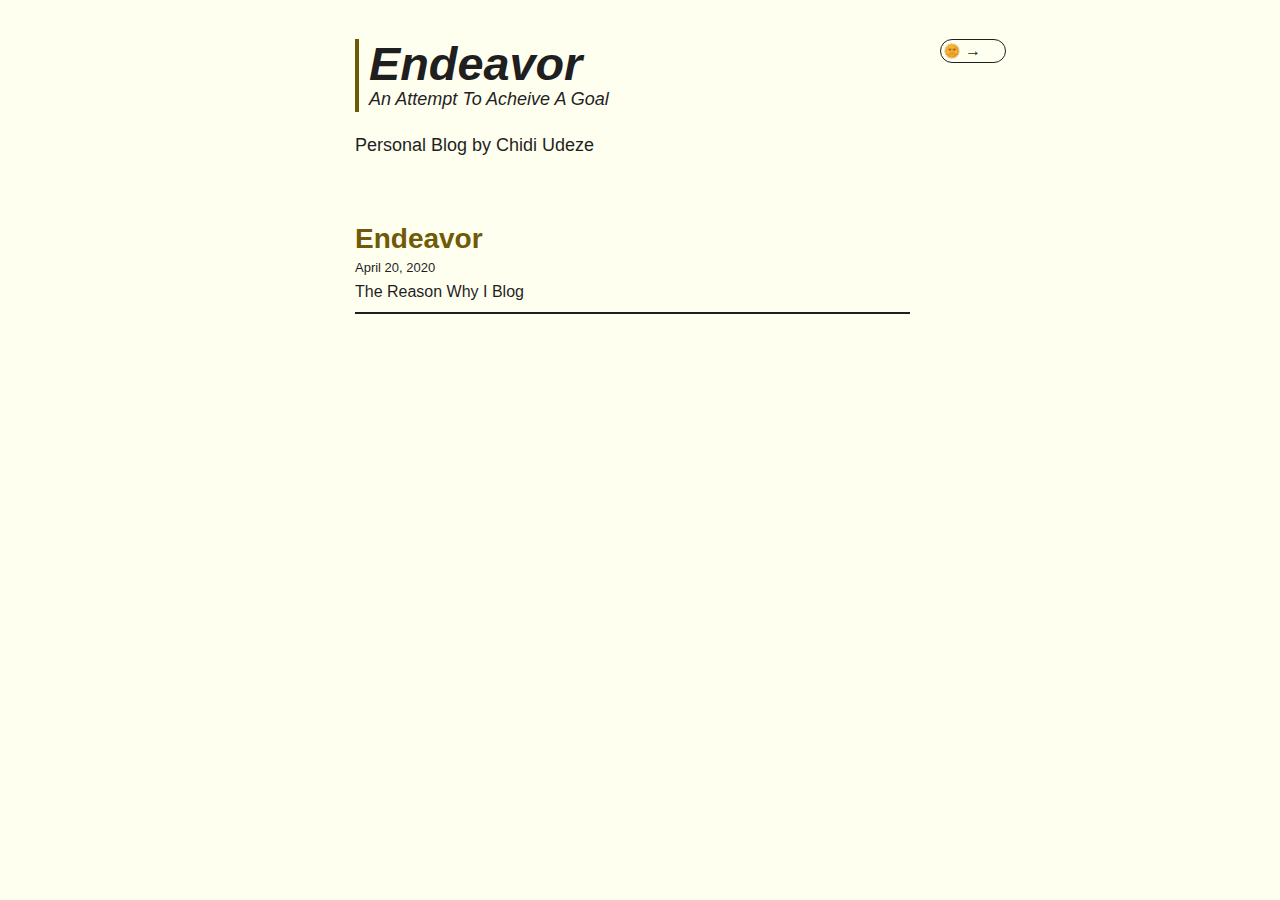
==== index.html @ e89ff42b "First Blog Post" ====
<!DOCTYPE html>
<html>

<head>
    <meta charset="utf-8">
    <meta name="viewport" content="width=device-width, initial-scale=1, shrink-to-fit=no">

    <link rel="stylesheet" href="https://stackpath.bootstrapcdn.com/bootstrap/4.4.1/css/bootstrap.min.css"
        integrity="sha384-Vkoo8x4CGsO3+Hhxv8T/Q5PaXtkKtu6ug5TOeNV6gBiFeWPGFN9MuhOf23Q9Ifjh" crossorigin="anonymous">
    <link href="https://fonts.googleapis.com/css2?family=B612&display=swap" rel="stylesheet">
    <link rel="stylesheet" href="./index.css">
    <link rel="stylesheet" id="cssTheme" href="./light.css">

    <title>Endeavor by Chidi Udeze</title>
</head>

<body>

    <div class="container">
        <div class="row begin">
            <div class="col-12">

                <div class="row justify-content-center">
                    <!-- BLOG CONTENT -->
                    <div class="col-9 center">
                        <div class="intro">
                            <div class="intro-opener">
                                <a class="title" href="./index">Endeavor</a>
                                <p>An Attempt To Acheive A Goal</p>
                            </div>
                            <p>Personal Blog by Chidi Udeze</p>
                        </div>

                        <!-- ---------------------------------------------------- -->
                        <!--                      BLOG POSTS                      -->
                        <!-- ---------------------------------------------------- -->

                        <!-- BLOG POST 1 -->
                        <a class="post" href="./blog_posts/endeavor">
                            <h3 class="post-title">Endeavor</h3>
                            <p class="post-info">April 20, 2020</p>
                            <p>The Reason Why I Blog</p>
                        </a>

                        <!-- ---------------------------------------------------- -->
                        <!--                        FOOTER                        -->
                        <!-- ---------------------------------------------------- -->

                        <!-- <footer class="fixed-bottom">
                            <div class="col-12 email-footer">
                                yoooo
                            </div>
                        </footer> -->

                    </div>

                    <!-- THEME TOGGLE -->
                    <div class="col-3 right">
                        <div class="custom-control custom-switch custom-switch-adaptive">
                            <input type="checkbox" class="custom-control-input" id="customSwitch1">
                            <label class="custom-control-label" for="customSwitch1"
                                id="customSwitch1Label">&rarr;</label>
                        </div>
                    </div>

                </div>

            </div>
        </div>

    </div>

    <script src="https://code.jquery.com/jquery-3.4.1.slim.min.js"
        integrity="sha384-J6qa4849blE2+poT4WnyKhv5vZF5SrPo0iEjwBvKU7imGFAV0wwj1yYfoRSJoZ+n"
        crossorigin="anonymous"></script>
    <script src="https://cdn.jsdelivr.net/npm/popper.js@1.16.0/dist/umd/popper.min.js"
        integrity="sha384-Q6E9RHvbIyZFJoft+2mJbHaEWldlvI9IOYy5n3zV9zzTtmI3UksdQRVvoxMfooAo"
        crossorigin="anonymous"></script>
    <script src="https://stackpath.bootstrapcdn.com/bootstrap/4.4.1/js/bootstrap.min.js"
        integrity="sha384-wfSDF2E50Y2D1uUdj0O3uMBJnjuUD4Ih7YwaYd1iqfktj0Uod8GCExl3Og8ifwB6"
        crossorigin="anonymous"></script>
    <script src="./js/toggle.js"></script>

    <script>

    </script>
</body>

</html>
---- index.css ----
body {
    -webkit-transition: background-color .5s;
    -o-transition: background-color .5s;
    transition: background-color .5s;
}

.begin {
    margin-top: 3.5%;
}

.title {
    transition: color 1s, opacity 1s;
    margin-bottom: 6.5%;
    font-weight: 800;
    font-style: italic;
    font-size: 2.6em;
}

.title:hover {
    text-decoration: none;
}

.custom-switch .custom-control-label::before {
    -webkit-transition: background-color .5s;
    -o-transition: background-color .5s;
    transition: background-color .5s;
}

.custom-control-input:checked~.custom-control-label::before {
    -webkit-transition: background-color .5s;
    -o-transition: background-color .5s;
    transition: background-color .5s;
}

.intro {
    transition: color 1s, opacity 1s;
    margin-bottom: 8.5%;
    font-size: 18px;
    font-weight: 500;
}

.intro-opener {
    transition: border-color 1s;
    font-style: italic;
    border-left: 4px solid;
    padding-top: 13px;
    padding-bottom: 0px;
    padding-left: 10px;
    line-height: 25px;
    margin-bottom: 20px;
}

.post {
    transition: color 1s, opacity 1s;
    cursor: pointer;
    border-bottom: 2px solid;
    line-height: 8px;
    margin-bottom: 5%;
}

.post:hover {
    text-decoration: none;
}

.post-title {
    font-weight: 800;
}

.post-info {
    font-size: 13px;
    font-weight: 500;
}

.post-content {
    transition: color 1s, opacity 1s;
}

.post-basis {
    font-size: 22px;
    border-bottom: 4px solid;
}

.post-body p {
    text-indent: 40px;
    font-size: 19px;
}
.post-body ol {
    list-style-position: inside;
    font-size: 19px;
}

.post-body ol li {
    margin-bottom: 2.5%;
}

.center {
    display: -webkit-box;
    display: -ms-flexbox;
    display: flex;
    -webkit-box-orient: vertical;
    -webkit-box-direction: normal;
        -ms-flex-direction: column;
            flex-direction: column;
    padding-left: 25%;
}

.right {
    display: -webkit-box;
    display: -ms-flexbox;
    display: flex;
    -webkit-box-orient: vertical;
    -webkit-box-direction: normal;
        -ms-flex-direction: column;
            flex-direction: column;
}

footer {
    border-top: 4px solid;
    margin-left: 25%;
    margin-right: 25%;
    padding-top: 5%;
    padding-bottom: 5%;
}

footer div.email-footer {
    
}

@media only screen and (max-width: 768px) {
    .center {
        -webkit-box-align: start;
            -ms-flex-align: start;
                align-items: flex-start;
        padding-left: 5%;
    }

    .intro p {
        line-height: 1;
    }

    .post {
        line-height: 1;
    }
}

/* START SOURCE: https://jsfiddle.net/dfmbe60u/13/ */
.custom-switch.custom-switch-adaptive {
    padding-left: 0;
}

.custom-switch.custom-switch-adaptive .custom-control-label {
    padding: 0 1.5em;
    position: relative;
    border-radius: 1em;
    line-height: 1.4em;
    -webkit-transition: background-color .5s, color .5s, border .5s;
    -o-transition: background-color .5s, color .5s, border .5s;
    transition: background-color .5s, color .5s, border .5s;
}

.custom-switch.custom-switch-adaptive .custom-control-label::before {
    content: none;
}

.custom-switch.custom-switch-adaptive .custom-control-label::after {
    position: absolute;
    height: 1em;
    top: 0.2em;
    left: 0.2em;
    width: 1em;
    border-radius: 1em;
    -webkit-transition: left .5s;
    -o-transition: left .5s;
    transition: left .5s;
}

.custom-switch.custom-switch-adaptive .custom-control-input:checked ~ .custom-control-label {
    -webkit-transition: background-color .5s, color .5s, border .5s;
    -o-transition: background-color .5s, color .5s, border .5s;
    transition: background-color .5s, color .5s, border .5s;
}

.custom-switch.custom-switch-adaptive .custom-control-input:checked ~ .custom-control-label::after {
    left: calc(100% - 1.2em);
    -ms-transform: none;
        transform: none;
    -webkit-transform: none;
}
/* END SOURCE */
---- light.css ----
/* prefixed by https://autoprefixer.github.io (PostCSS: v7.0.26, autoprefixer: v9.7.3) */

body {
    background-color: #FFFFF0;
}

.custom-switch .custom-control-label::before {
    background-color: #1F1F1F;
}

.custom-control-input:checked~.custom-control-label::before {
    background-color: #1F1F1F;
}

.custom-switch .custom-control-label::after {
    background-image: url('./images/sun_light_mode.jpg');
    background-size: cover;
}

.title,
.title:hover,
.intro,
.post, 
.post:hover,
.post-content {
    color: #1F1F1F;
    opacity: 1;
}

.post-title {
    color: #6F5A07;
    /* text-shadow: 0px 0px 1px #1F1F1F; */
}

.intro-opener {
    border-color: #6F5A07;
}

/* START SOURCE: https://jsfiddle.net/dfmbe60u/13/ */
.custom-switch.custom-switch-adaptive .custom-control-label {
    color: #1F1F1F;
    border: 1px solid #1F1F1F;
    background-color: #FFFFF0;
}

.custom-switch.custom-switch-adaptive .custom-control-input:checked ~ .custom-control-label {
    color: #1F1F1F;
    border: 1px solid #1F1F1F;
    background-color: #FFFFF0;
    opacity: 1;
}
/* END SOURCE */
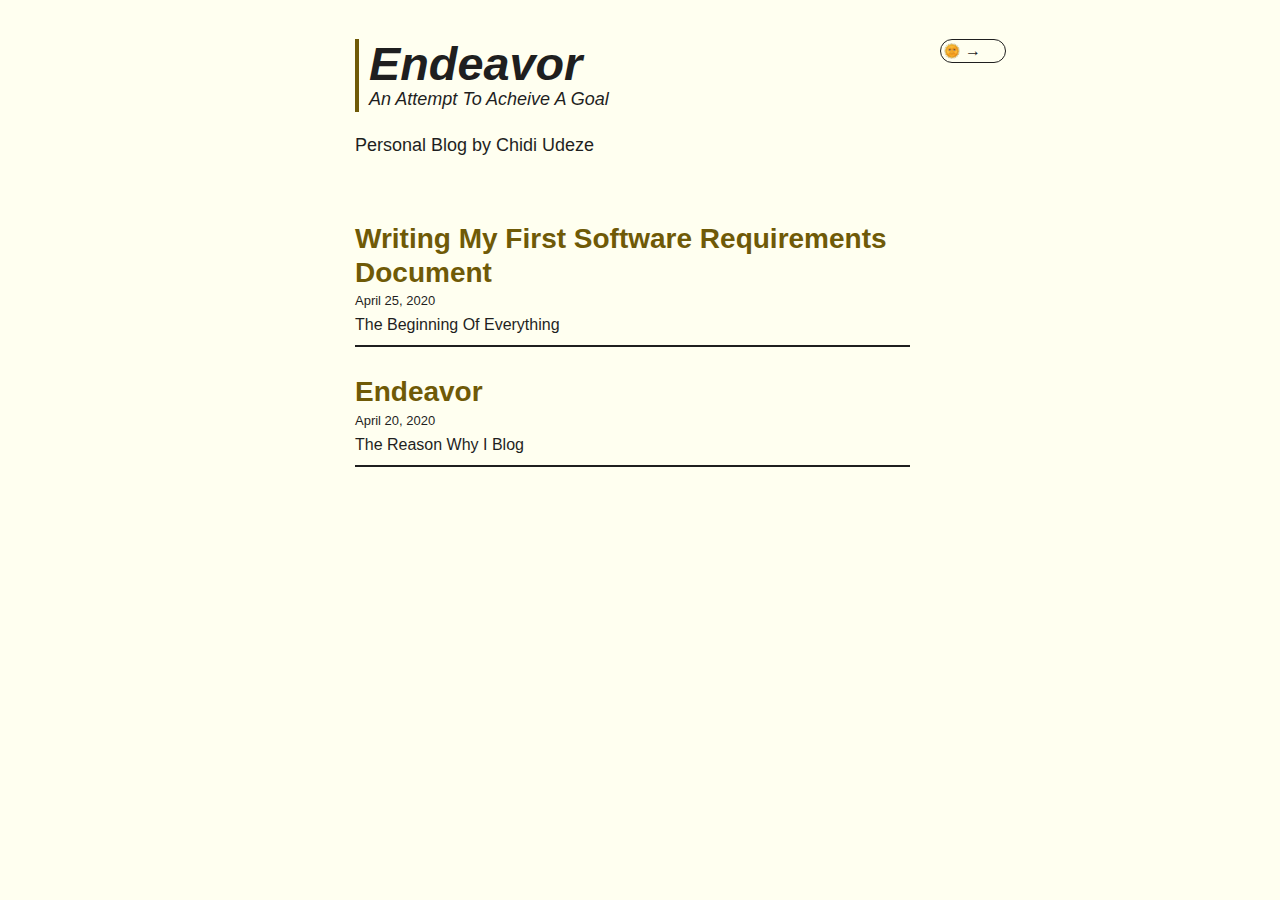
==== commit 78b62435: "'Writing First Software Requirements Document' Blog Post" ====
--- a/index.html
+++ b/index.html
@@ -34,6 +34,13 @@
                         <!-- ---------------------------------------------------- -->
                         <!--                      BLOG POSTS                      -->
                         <!-- ---------------------------------------------------- -->
+
+                        <!-- BLOG POST 1 -->
+                        <a class="post" href="./blog_posts/writing_my_first_software_requirements_document">
+                            <h3 class="post-title">Writing My First Software Requirements Document</h3>
+                            <p class="post-info">April 25, 2020</p>
+                            <p>The Beginning Of Everything</p>
+                        </a>
 
                         <!-- BLOG POST 1 -->
                         <a class="post" href="./blog_posts/endeavor">
--- a/index.css
+++ b/index.css
@@ -84,6 +84,54 @@
     text-indent: 40px;
     font-size: 19px;
 }
+
+/* START SOURCE: https://codepen.io/jupago/pen/dwZKbM */
+/* center the blockquote in the page */
+.blockquote-wrapper {
+    display: flex;
+    padding: 0 20px;
+    margin: 80px 0;
+ }
+ 
+ /* Blockquote main style */
+ .blockquote {
+     position: relative;
+     font-family: 'Montserrat', sans-serif;
+     font-weight: 800;
+     padding: 30px 0;
+     width: 100%;
+     max-width: 500px;
+     z-index: 1;
+     align-self: center;
+     border-top: solid 1px;
+     border-bottom: solid 1px;
+ }
+ 
+ /* Blockquote header */
+ .blockquote p {
+     position: relative;
+     font-size: 19px;
+     font-weight: 800;
+     line-height: 1;
+     margin: 0;
+     transition: color 1s, opacity 1s;
+ }
+
+ .blockquote h5 {
+    transition: color 1s, opacity 1s;
+ }
+ 
+ /* Blockquote right double quotes */
+ .blockquote:after {
+     position: absolute;
+     content: "”";
+     font-size: 10rem;
+     line-height: 0;
+     bottom: -43px;
+     right: 30px;
+ }
+ /* END SOURCE */
+
 .post-body ol {
     list-style-position: inside;
     font-size: 19px;
--- a/light.css
+++ b/light.css
@@ -22,12 +22,14 @@
 .intro,
 .post, 
 .post:hover,
-.post-content {
+.post-content,
+.blockquote p {
     color: #1F1F1F;
     opacity: 1;
 }
 
-.post-title {
+.post-title,
+.blockquote h5 {
     color: #6F5A07;
     /* text-shadow: 0px 0px 1px #1F1F1F; */
 }
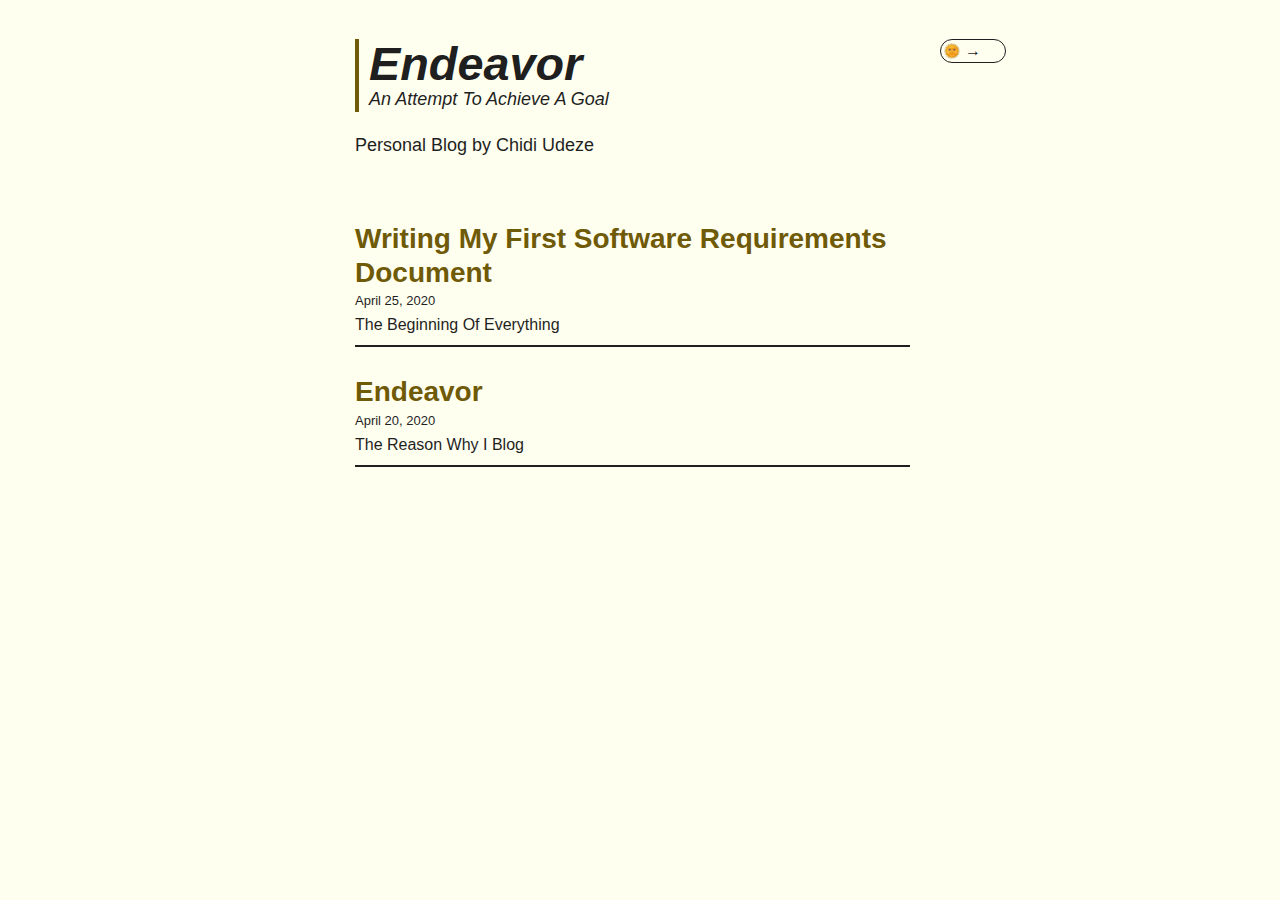
==== commit 1f6ce993: "Fixed Typos" ====
--- a/index.html
+++ b/index.html
@@ -26,7 +26,7 @@
                         <div class="intro">
                             <div class="intro-opener">
                                 <a class="title" href="./index">Endeavor</a>
-                                <p>An Attempt To Acheive A Goal</p>
+                                <p>An Attempt To Achieve A Goal</p>
                             </div>
                             <p>Personal Blog by Chidi Udeze</p>
                         </div>
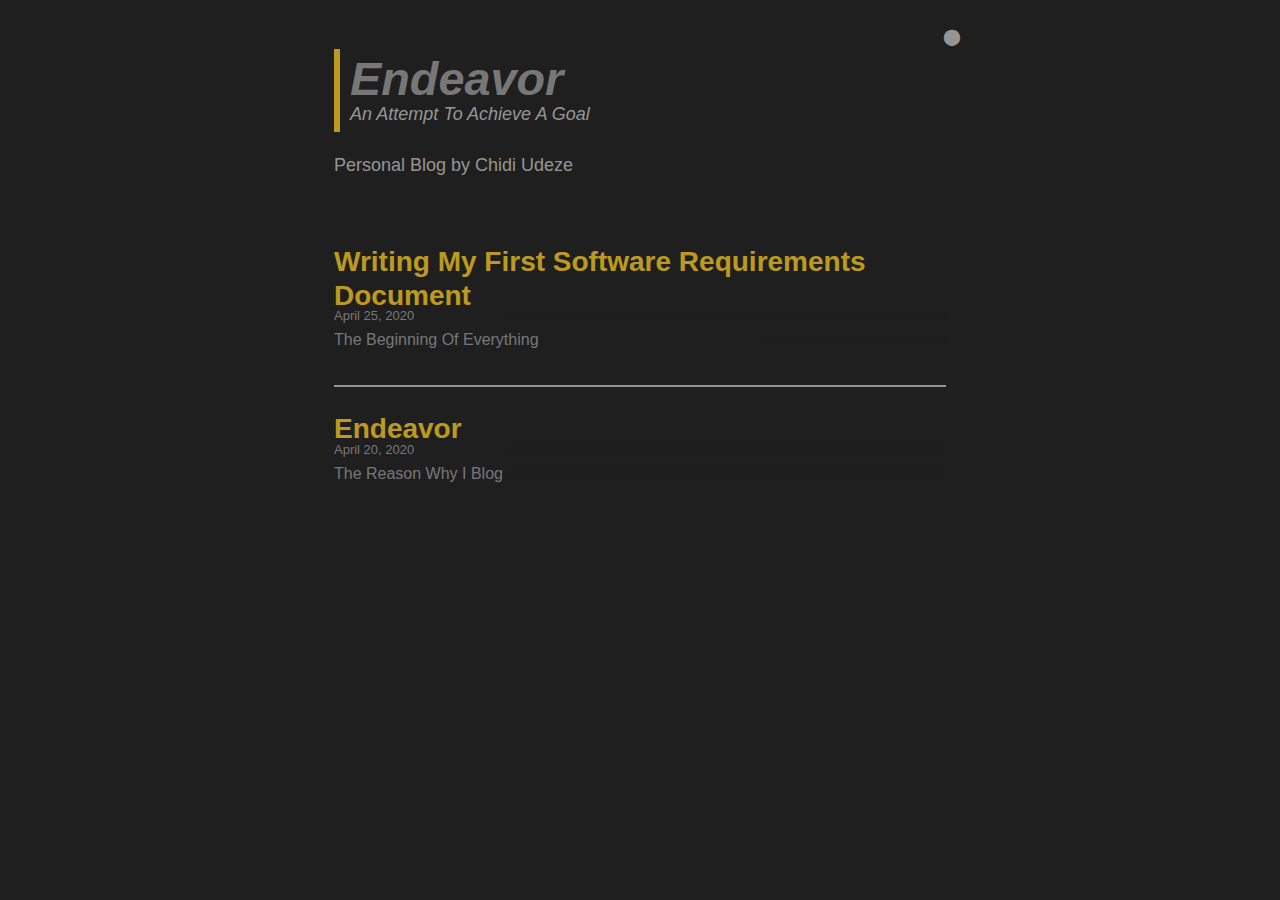
==== commit 0d6d0b43: "Updated UI for the blog" ====
--- a/index.html
+++ b/index.html
@@ -1,96 +1,106 @@
-<!DOCTYPE html>
 <html>
 
 <head>
+    <script>
+        (function() {
+            let currentTheme;
+
+            function changeTheme(inputTheme, themeConfig) {
+                if (inputTheme === "darkmode") {
+                    const theme = themeConfig.darkmode;
+                    for (let key in theme) {
+                        setCSSVar(key, theme[key]);
+                    }
+                    localStorage.setItem("theme", inputTheme);
+                } else {
+                    const theme = themeConfig.lightmode;
+                    for (let key in theme) {
+                        setCSSVar(key, theme[key]);
+                    }
+                    localStorage.setItem("theme", inputTheme);
+                }
+            }
+
+            function setCSSVar(property, color) {
+                document.documentElement.style.setProperty(property, color);
+            }
+
+            try {
+                currentTheme = localStorage.getItem("theme") || "darkmode";
+
+                var themeConfig = {
+                    darkmode: {
+                        "--color-bg": "#1F1F1F",
+                        "--color": "#BDBDBD",
+                        "--opacity": ".75",
+                        "--color-pop": "#F0C420"
+                    },
+
+                    lightmode: {
+                        "--color-bg": "#FFFFED",
+                        "--color": "#1F1F1F",
+                        "--opacity": "1",
+                        "--color-pop": "#DD571C"
+                    }
+                };
+
+                changeTheme(currentTheme, themeConfig);
+            } catch (err) {
+                console.log(new Error("accessing theme has been denied"));
+            }
+        })();
+    </script>
     <meta charset="utf-8">
     <meta name="viewport" content="width=device-width, initial-scale=1, shrink-to-fit=no">
-
-    <link rel="stylesheet" href="https://stackpath.bootstrapcdn.com/bootstrap/4.4.1/css/bootstrap.min.css"
-        integrity="sha384-Vkoo8x4CGsO3+Hhxv8T/Q5PaXtkKtu6ug5TOeNV6gBiFeWPGFN9MuhOf23Q9Ifjh" crossorigin="anonymous">
+    <link rel="stylesheet" href="https://stackpath.bootstrapcdn.com/bootstrap/4.4.1/css/bootstrap.min.css" integrity="sha384-Vkoo8x4CGsO3+Hhxv8T/Q5PaXtkKtu6ug5TOeNV6gBiFeWPGFN9MuhOf23Q9Ifjh" crossorigin="anonymous">
     <link href="https://fonts.googleapis.com/css2?family=B612&display=swap" rel="stylesheet">
+    <link rel="shortcut icon" type="image/jpg" href="./icons8-astronaut-48.png" />
     <link rel="stylesheet" href="./index.css">
-    <link rel="stylesheet" id="cssTheme" href="./light.css">
-
     <title>Endeavor by Chidi Udeze</title>
 </head>
 
 <body>
-
-    <div class="container">
-        <div class="row begin">
-            <div class="col-12">
-
-                <div class="row justify-content-center">
-                    <!-- BLOG CONTENT -->
-                    <div class="col-9 center">
-                        <div class="intro">
-                            <div class="intro-opener">
-                                <a class="title" href="./index">Endeavor</a>
-                                <p>An Attempt To Achieve A Goal</p>
-                            </div>
-                            <p>Personal Blog by Chidi Udeze</p>
-                        </div>
-
-                        <!-- ---------------------------------------------------- -->
-                        <!--                      BLOG POSTS                      -->
-                        <!-- ---------------------------------------------------- -->
-
-                        <!-- BLOG POST 1 -->
-                        <a class="post" href="./blog_posts/writing_my_first_software_requirements_document">
-                            <h3 class="post-title">Writing My First Software Requirements Document</h3>
+    <div class="col-sm-12 single-col">
+        <div class="container">
+            <div class="row justify-content-end">
+                <span id="toggle">
+                    ⬤
+                </span>
+            </div>
+            <div class="row blog-header">
+                <div class="col-12">
+                    <div>
+                        <a href='./index.html' id="blog-name">Endeavor</a>
+                        <p>An Attempt To Achieve A Goal</p>
+                    </div>
+                    <p>Personal Blog by Chidi Udeze</p>
+                </div>
+            </div>
+            <div class="row">
+                <div class="col-12">
+                    <div class="post">
+                        <a class="post-link" href="./blog_posts/writing_my_first_software_requirements_document.html">
+                            <h3 class="post-title highlight">Writing My First Software Requirements Document</h3>
                             <p class="post-info">April 25, 2020</p>
                             <p>The Beginning Of Everything</p>
                         </a>
-
-                        <!-- BLOG POST 1 -->
-                        <a class="post" href="./blog_posts/endeavor">
-                            <h3 class="post-title">Endeavor</h3>
+                    </div>
+                    <div class="post">
+                        <a class="post-link" href="./blog_posts/endeavor.html">
+                            <h3 class="post-title highlight">Endeavor</h3>
                             <p class="post-info">April 20, 2020</p>
                             <p>The Reason Why I Blog</p>
                         </a>
-
-                        <!-- ---------------------------------------------------- -->
-                        <!--                        FOOTER                        -->
-                        <!-- ---------------------------------------------------- -->
-
-                        <!-- <footer class="fixed-bottom">
-                            <div class="col-12 email-footer">
-                                yoooo
-                            </div>
-                        </footer> -->
-
                     </div>
-
-                    <!-- THEME TOGGLE -->
-                    <div class="col-3 right">
-                        <div class="custom-control custom-switch custom-switch-adaptive">
-                            <input type="checkbox" class="custom-control-input" id="customSwitch1">
-                            <label class="custom-control-label" for="customSwitch1"
-                                id="customSwitch1Label">&rarr;</label>
-                        </div>
-                    </div>
-
                 </div>
-
             </div>
         </div>
-
     </div>
 
-    <script src="https://code.jquery.com/jquery-3.4.1.slim.min.js"
-        integrity="sha384-J6qa4849blE2+poT4WnyKhv5vZF5SrPo0iEjwBvKU7imGFAV0wwj1yYfoRSJoZ+n"
-        crossorigin="anonymous"></script>
-    <script src="https://cdn.jsdelivr.net/npm/popper.js@1.16.0/dist/umd/popper.min.js"
-        integrity="sha384-Q6E9RHvbIyZFJoft+2mJbHaEWldlvI9IOYy5n3zV9zzTtmI3UksdQRVvoxMfooAo"
-        crossorigin="anonymous"></script>
-    <script src="https://stackpath.bootstrapcdn.com/bootstrap/4.4.1/js/bootstrap.min.js"
-        integrity="sha384-wfSDF2E50Y2D1uUdj0O3uMBJnjuUD4Ih7YwaYd1iqfktj0Uod8GCExl3Og8ifwB6"
-        crossorigin="anonymous"></script>
+    <script src="https://code.jquery.com/jquery-3.4.1.slim.min.js" integrity="sha384-J6qa4849blE2+poT4WnyKhv5vZF5SrPo0iEjwBvKU7imGFAV0wwj1yYfoRSJoZ+n" crossorigin="anonymous"></script>
+    <script src="https://cdn.jsdelivr.net/npm/popper.js@1.16.0/dist/umd/popper.min.js" integrity="sha384-Q6E9RHvbIyZFJoft+2mJbHaEWldlvI9IOYy5n3zV9zzTtmI3UksdQRVvoxMfooAo" crossorigin="anonymous"></script>
+    <script src="https://stackpath.bootstrapcdn.com/bootstrap/4.4.1/js/bootstrap.min.js" integrity="sha384-wfSDF2E50Y2D1uUdj0O3uMBJnjuUD4Ih7YwaYd1iqfktj0Uod8GCExl3Og8ifwB6" crossorigin="anonymous"></script>
     <script src="./js/toggle.js"></script>
-
-    <script>
-
-    </script>
 </body>
 
 </html>--- a/index.css
+++ b/index.css
@@ -1,69 +1,83 @@
-body {
+/* Themes */
+
+.darkmode {
+    --color-bg: #1F1F1F;
+    --color: #BDBDBD;
+    --opacity: .75;
+    --color-pop: #F0C420;
+}
+
+.lightmode {
+    --color-bg: #FFFFED;
+    --color: #1F1F1F;
+    --opacity: 1;
+    --color-pop: #DD571C;
+}
+
+body,
+#blog-name,
+.post-link p {
+    background-color: var(--color-bg);
+    color: var(--color);
+    opacity: var(--opacity);
     -webkit-transition: background-color .5s;
     -o-transition: background-color .5s;
     transition: background-color .5s;
+    /* font-weight: 600; */
 }
 
-.begin {
-    margin-top: 3.5%;
+.highlight {
+    color: var(--color-pop);
 }
 
-.title {
-    transition: color 1s, opacity 1s;
-    margin-bottom: 6.5%;
-    font-weight: 800;
-    font-style: italic;
-    font-size: 2.6em;
+@media (max-width: 768px) {
+    .single-col {
+        margin-left: 0;
+        margin-right: 0;
+    }
 }
 
-.title:hover {
+.single-col {
+    margin: 0 auto;
+    max-width: 672px;
+    padding-top: 25px;
+}
+
+a:hover {
     text-decoration: none;
 }
 
-.custom-switch .custom-control-label::before {
-    -webkit-transition: background-color .5s;
-    -o-transition: background-color .5s;
-    transition: background-color .5s;
+.post:not(:last-of-type) {
+    border-bottom: 2px solid var(--color);
+    padding-bottom: 25px;
+    margin-bottom: 25px;
 }
 
-.custom-control-input:checked~.custom-control-label::before {
-    -webkit-transition: background-color .5s;
-    -o-transition: background-color .5s;
-    transition: background-color .5s;
+.post-header {
+    border: 2px solid var(--color);
+    border-radius: 8px;
+    padding: 10px;
+    font-style: italic;
+    margin-bottom: 50px;
 }
 
-.intro {
-    transition: color 1s, opacity 1s;
-    margin-bottom: 8.5%;
-    font-size: 18px;
-    font-weight: 500;
+.post-header .post-info {
+    margin-top: -5px;
 }
 
-.intro-opener {
-    transition: border-color 1s;
-    font-style: italic;
-    border-left: 4px solid;
-    padding-top: 13px;
-    padding-bottom: 0px;
-    padding-left: 10px;
-    line-height: 25px;
-    margin-bottom: 20px;
+.post-content {
+    font-size: 1.2rem;
 }
 
-.post {
-    transition: color 1s, opacity 1s;
+.post-link {
     cursor: pointer;
-    border-bottom: 2px solid;
     line-height: 8px;
     margin-bottom: 5%;
 }
 
-.post:hover {
-    text-decoration: none;
-}
-
 .post-title {
     font-weight: 800;
+    margin: 0;
 }
 
 .post-info {
@@ -71,167 +85,48 @@
     font-weight: 500;
 }
 
-.post-content {
-    transition: color 1s, opacity 1s;
+.post-basis {
+    font-style: italic;
+    margin: 0;
+    /* border-bottom: 2px solid var(--color); */
 }
 
-.post-basis {
-    font-size: 22px;
-    border-bottom: 4px solid;
+.post-blockquote {
+    padding: 15px 30px 15px 30px;
+    border-bottom: 1px solid var(--color);
+    border-top: 1px solid var(--color);
+    margin: 15px 0 15px 0;
 }
 
-.post-body p {
-    text-indent: 40px;
-    font-size: 19px;
+.post-blockquote-text {
+    margin: 0 auto;
+    width: 80%;
+    font-style: italic;
 }
 
-/* START SOURCE: https://codepen.io/jupago/pen/dwZKbM */
-/* center the blockquote in the page */
-.blockquote-wrapper {
-    display: flex;
-    padding: 0 20px;
-    margin: 80px 0;
- }
- 
- /* Blockquote main style */
- .blockquote {
-     position: relative;
-     font-family: 'Montserrat', sans-serif;
-     font-weight: 800;
-     padding: 30px 0;
-     width: 100%;
-     max-width: 500px;
-     z-index: 1;
-     align-self: center;
-     border-top: solid 1px;
-     border-bottom: solid 1px;
- }
- 
- /* Blockquote header */
- .blockquote p {
-     position: relative;
-     font-size: 19px;
-     font-weight: 800;
-     line-height: 1;
-     margin: 0;
-     transition: color 1s, opacity 1s;
- }
-
- .blockquote h5 {
-    transition: color 1s, opacity 1s;
- }
- 
- /* Blockquote right double quotes */
- .blockquote:after {
-     position: absolute;
-     content: "”";
-     font-size: 10rem;
-     line-height: 0;
-     bottom: -43px;
-     right: 30px;
- }
- /* END SOURCE */
-
-.post-body ol {
-    list-style-position: inside;
-    font-size: 19px;
+#blog-name {
+    margin-bottom: 6.5%;
+    font-weight: 800;
+    font-style: italic;
+    font-size: 2.6em;
 }
 
-.post-body ol li {
-    margin-bottom: 2.5%;
+.blog-header div {
+    margin-bottom: 50px;
+    font-size: 18px;
+    font-weight: 500;
 }
 
-.center {
-    display: -webkit-box;
-    display: -ms-flexbox;
-    display: flex;
-    -webkit-box-orient: vertical;
-    -webkit-box-direction: normal;
-        -ms-flex-direction: column;
-            flex-direction: column;
-    padding-left: 25%;
+.blog-header div div {
+    font-style: italic;
+    border-left: 6px solid var(--color-pop);
+    padding-top: 13px;
+    padding-bottom: 0px;
+    padding-left: 10px;
+    line-height: 35px;
+    margin-bottom: 20px;
 }
 
-.right {
-    display: -webkit-box;
-    display: -ms-flexbox;
-    display: flex;
-    -webkit-box-orient: vertical;
-    -webkit-box-direction: normal;
-        -ms-flex-direction: column;
-            flex-direction: column;
-}
-
-footer {
-    border-top: 4px solid;
-    margin-left: 25%;
-    margin-right: 25%;
-    padding-top: 5%;
-    padding-bottom: 5%;
-}
-
-footer div.email-footer {
-    
-}
-
-@media only screen and (max-width: 768px) {
-    .center {
-        -webkit-box-align: start;
-            -ms-flex-align: start;
-                align-items: flex-start;
-        padding-left: 5%;
-    }
-
-    .intro p {
-        line-height: 1;
-    }
-
-    .post {
-        line-height: 1;
-    }
-}
-
-/* START SOURCE: https://jsfiddle.net/dfmbe60u/13/ */
-.custom-switch.custom-switch-adaptive {
-    padding-left: 0;
-}
-
-.custom-switch.custom-switch-adaptive .custom-control-label {
-    padding: 0 1.5em;
-    position: relative;
-    border-radius: 1em;
-    line-height: 1.4em;
-    -webkit-transition: background-color .5s, color .5s, border .5s;
-    -o-transition: background-color .5s, color .5s, border .5s;
-    transition: background-color .5s, color .5s, border .5s;
-}
-
-.custom-switch.custom-switch-adaptive .custom-control-label::before {
-    content: none;
-}
-
-.custom-switch.custom-switch-adaptive .custom-control-label::after {
-    position: absolute;
-    height: 1em;
-    top: 0.2em;
-    left: 0.2em;
-    width: 1em;
-    border-radius: 1em;
-    -webkit-transition: left .5s;
-    -o-transition: left .5s;
-    transition: left .5s;
-}
-
-.custom-switch.custom-switch-adaptive .custom-control-input:checked ~ .custom-control-label {
-    -webkit-transition: background-color .5s, color .5s, border .5s;
-    -o-transition: background-color .5s, color .5s, border .5s;
-    transition: background-color .5s, color .5s, border .5s;
-}
-
-.custom-switch.custom-switch-adaptive .custom-control-input:checked ~ .custom-control-label::after {
-    left: calc(100% - 1.2em);
-    -ms-transform: none;
-        transform: none;
-    -webkit-transform: none;
-}
-/* END SOURCE */+#toggle {
+    cursor: pointer;
+}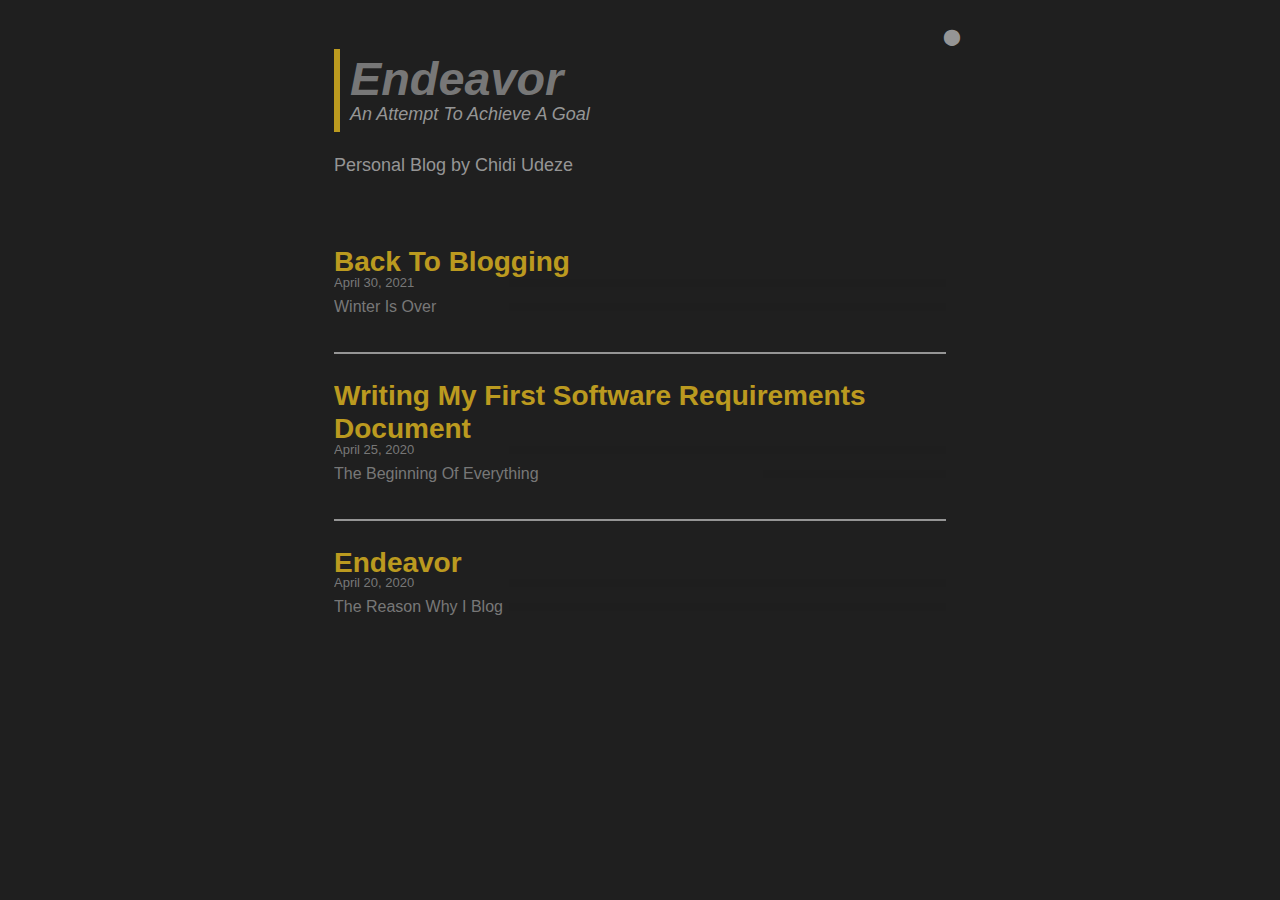
==== commit d9f50240: "'Back To Blogging' new blog post" ====
--- a/index.html
+++ b/index.html
@@ -70,7 +70,7 @@
             <div class="row blog-header">
                 <div class="col-12">
                     <div>
-                        <a href='./index.html' id="blog-name">Endeavor</a>
+                        <a href='./' id="blog-name">Endeavor</a>
                         <p>An Attempt To Achieve A Goal</p>
                     </div>
                     <p>Personal Blog by Chidi Udeze</p>
@@ -78,15 +78,31 @@
             </div>
             <div class="row">
                 <div class="col-12">
+                    <!-- ----------- -->
+                    <!-- BLOG POST 3 -->
+                    <!-- ----------- -->
                     <div class="post">
-                        <a class="post-link" href="./blog_posts/writing_my_first_software_requirements_document.html">
+                        <a class="post-link" href="./blog_posts/back_to_blogging">
+                            <h3 class="post-title highlight">Back To Blogging</h3>
+                            <p class="post-info">April 30, 2021</p>
+                            <p>Winter Is Over</p>
+                        </a>
+                    </div>
+                    <!-- ----------- -->
+                    <!-- BLOG POST 2 -->
+                    <!-- ----------- -->
+                    <div class="post">
+                        <a class="post-link" href="./blog_posts/writing_my_first_software_requirements_document">
                             <h3 class="post-title highlight">Writing My First Software Requirements Document</h3>
                             <p class="post-info">April 25, 2020</p>
                             <p>The Beginning Of Everything</p>
                         </a>
                     </div>
+                    <!-- ----------- -->
+                    <!-- BLOG POST 1 -->
+                    <!-- ----------- -->
                     <div class="post">
-                        <a class="post-link" href="./blog_posts/endeavor.html">
+                        <a class="post-link" href="./blog_posts/endeavor">
                             <h3 class="post-title highlight">Endeavor</h3>
                             <p class="post-info">April 20, 2020</p>
                             <p>The Reason Why I Blog</p>
--- a/index.css
+++ b/index.css
@@ -129,4 +129,12 @@
 
 #toggle {
     cursor: pointer;
+}
+
+.list-item-header {
+    font-weight: bold;
+}
+
+ol li {
+    margin-bottom: 15px;
 }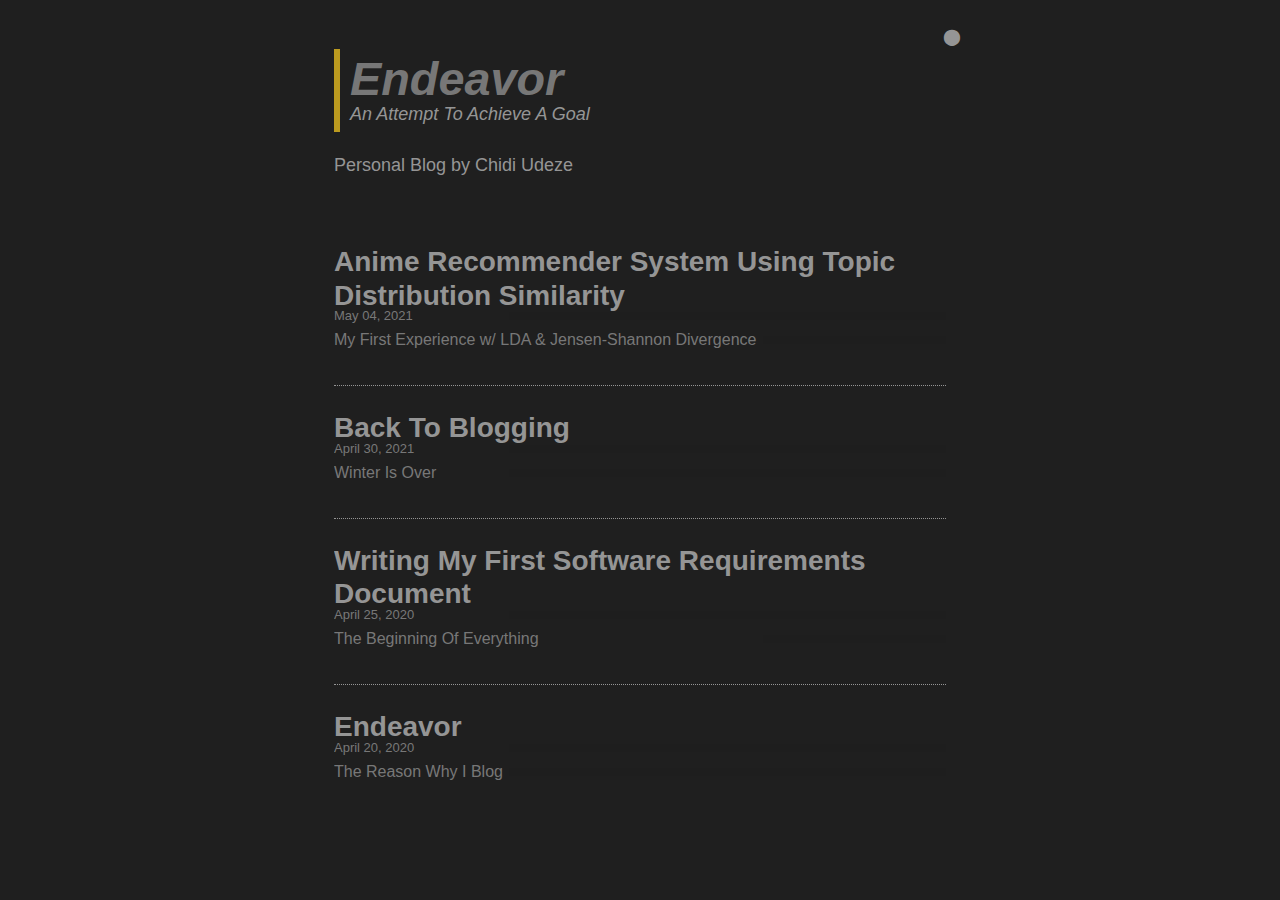
==== commit 30fc6195: "Blog post 4" ====
--- a/index.html
+++ b/index.html
@@ -79,11 +79,21 @@
             <div class="row">
                 <div class="col-12">
                     <!-- ----------- -->
+                    <!-- BLOG POST 4 -->
+                    <!-- ----------- -->
+                    <div class="post">
+                        <a class="post-link" href="./blog_posts/anime_recommender_system_using_topic_distribution_similarity">
+                            <h3 class="post-title">Anime Recommender System Using Topic Distribution Similarity</h3>
+                            <p class="post-info">May 04, 2021</p>
+                            <p>My First Experience w/ LDA & Jensen-Shannon Divergence</p>
+                        </a>
+                    </div>
+                    <!-- ----------- -->
                     <!-- BLOG POST 3 -->
                     <!-- ----------- -->
                     <div class="post">
                         <a class="post-link" href="./blog_posts/back_to_blogging">
-                            <h3 class="post-title highlight">Back To Blogging</h3>
+                            <h3 class="post-title">Back To Blogging</h3>
                             <p class="post-info">April 30, 2021</p>
                             <p>Winter Is Over</p>
                         </a>
@@ -93,7 +103,7 @@
                     <!-- ----------- -->
                     <div class="post">
                         <a class="post-link" href="./blog_posts/writing_my_first_software_requirements_document">
-                            <h3 class="post-title highlight">Writing My First Software Requirements Document</h3>
+                            <h3 class="post-title">Writing My First Software Requirements Document</h3>
                             <p class="post-info">April 25, 2020</p>
                             <p>The Beginning Of Everything</p>
                         </a>
@@ -103,7 +113,7 @@
                     <!-- ----------- -->
                     <div class="post">
                         <a class="post-link" href="./blog_posts/endeavor">
-                            <h3 class="post-title highlight">Endeavor</h3>
+                            <h3 class="post-title">Endeavor</h3>
                             <p class="post-info">April 20, 2020</p>
                             <p>The Reason Why I Blog</p>
                         </a>
--- a/index.css
+++ b/index.css
@@ -47,10 +47,17 @@
     text-decoration: none;
 }
 
-.post:not(:last-of-type) {
-    border-bottom: 2px solid var(--color);
+.post {
     padding-bottom: 25px;
     margin-bottom: 25px;
+}
+
+.post-link:hover .post-title {
+    color: var(--color-pop);
+}
+
+.post:not(:last-of-type) {
+    border-bottom: 1px dotted var(--color);
 }
 
 .post-header {
@@ -78,6 +85,8 @@
 .post-title {
     font-weight: 800;
     margin: 0;
+    color: var(--color);
+    transition: color .25s;
 }
 
 .post-info {
@@ -88,7 +97,6 @@
 .post-basis {
     font-style: italic;
     margin: 0;
-    /* border-bottom: 2px solid var(--color); */
 }
 
 .post-blockquote {
@@ -102,6 +110,11 @@
     margin: 0 auto;
     width: 80%;
     font-style: italic;
+}
+
+.post-section {
+    margin-top: 50px;
+    border-bottom: 1px solid var(--color-pop);
 }
 
 #blog-name {
@@ -137,4 +150,21 @@
 
 ol li {
     margin-bottom: 15px;
+}
+
+table,
+th,
+td,
+thead,
+tbody {
+    border: 1px solid var(--color);
+    border-collapse: collapse;
+    margin-top: 15px;
+    padding: 10px;
+    font-weight: 500;
+}
+
+table thead tr th {
+    font-weight: bold;
+    color: var(--color-pop);
 }